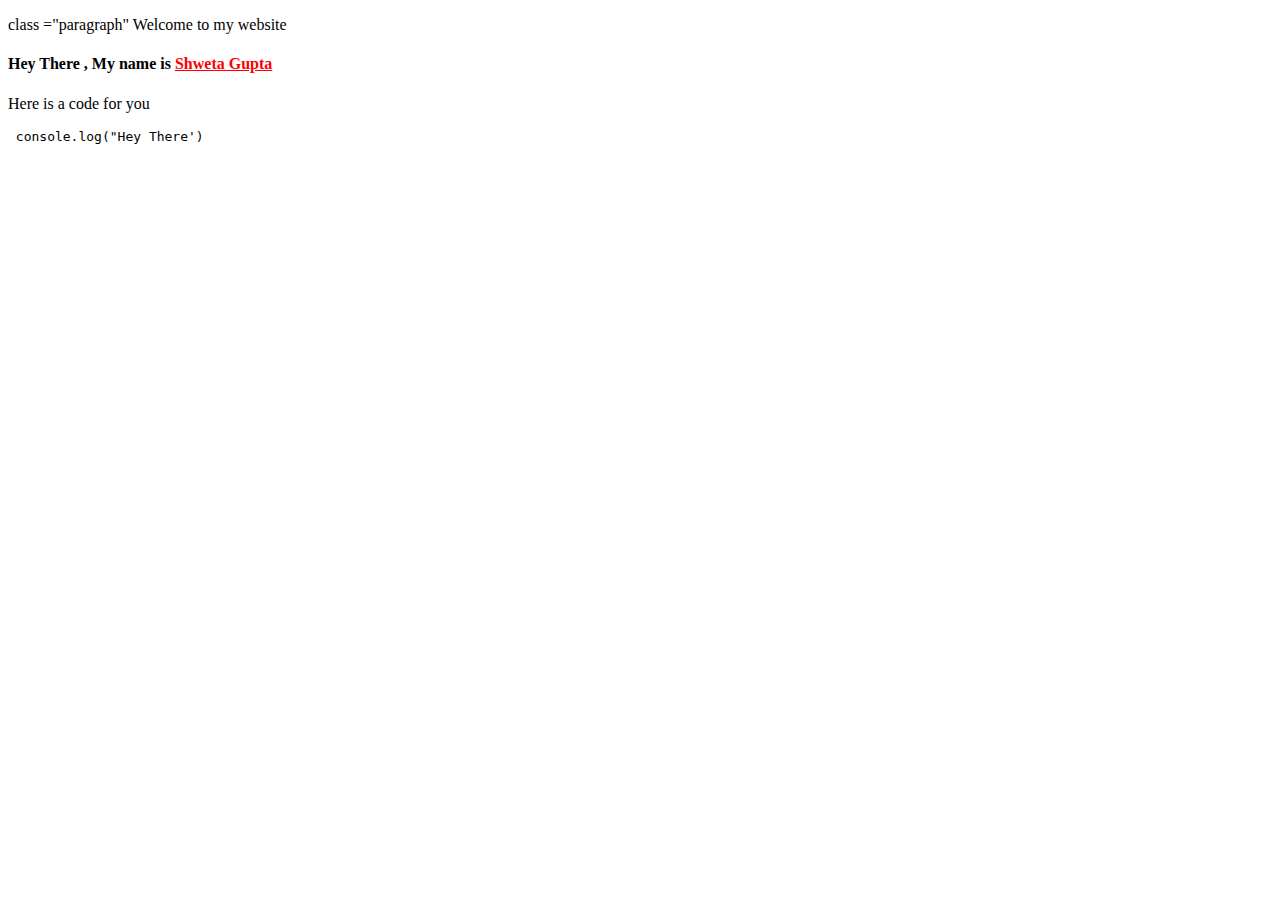
==== index.html @ 0dce2cd8 "Add files via upload" ====
<!DOCTYPE html>
<html lang="en">
<head>
    <meta charset="UTF-8">
    <meta name="viewport" content="width=device-width, initial-scale=1.0">
    <title>DOM - Query Selector </title>
    <style>
        .red-color{
            color: red;
        }
        .underline{
            text-decoration: underline;
        }
    </style>
</head>
<body>
    <nav class ="block">
        <p> class ="paragraph"  Welcome to my website </p>
    </nav>
    <div class = "block">
        <h4> Hey There , My name is <span id ="username"> Shweta Shaw </span></h4>
        <p class ="paragraph"> Here is a code for you </p>
        <pre><code> console.log("Hey There')</code></pre>
    </div>
    <script>
        //Query Selector:Performs operation on the first element.
        /* 
        In CSS we can select any thing in terms of :
        -tag name
        - id #
        -class .
        */
       const body = document.querySelector("body")
       /* i) Query selector using tag name:
     i) body.innerHTML = "<h1>Hacked!!</h1>" It discards the entire code written under body tag 
     ii) console.log(body.innerHTML) : It returns the entire code under body tag in form of string 
     const pre = document.querySelector("pre")
     pre.innerHTML = "<h1>HELLO HOW ARE YOU! </h1>"
     console.log(pre.innerHTML) 
     */
    // 2) Query selector using id:
    const username = document.querySelector("#username")
    username.innerText = "Rajat Chourasiya" // It will simple change the test present in element username
    // 3) Query selector using class:
    const ele = document.querySelector(".paragraph")
    console.log(ele.innerHTML) 
    const element = document.querySelector(".block")
    console.log(element.innerHTML) // It selects the first block element
    //4) Select element by id :
    const ele1 =document.getElementById('username')
    ele1.innerText = "Shweta Gupta"
    console.log(ele1) // It selects the element name username and replaces it with Shweta Gupta
   //5) Query selector using classlist
    const color = document.getElementById('username')
    color.innerText = "Shweta Gupta"
    color.classList.add("red-color") // It changes the color of Shweta Gupta to red
   //6)
    color.classList.add("red-color","underline")// It changes the color and underline  Shweta Gupta to red
    //7) 
    console.log(el1.classList)
    //8)
    color.classList.remove("red-color") // It removes the color from Shweta Gupta
    
    
    
    </script>
</body>
</html>
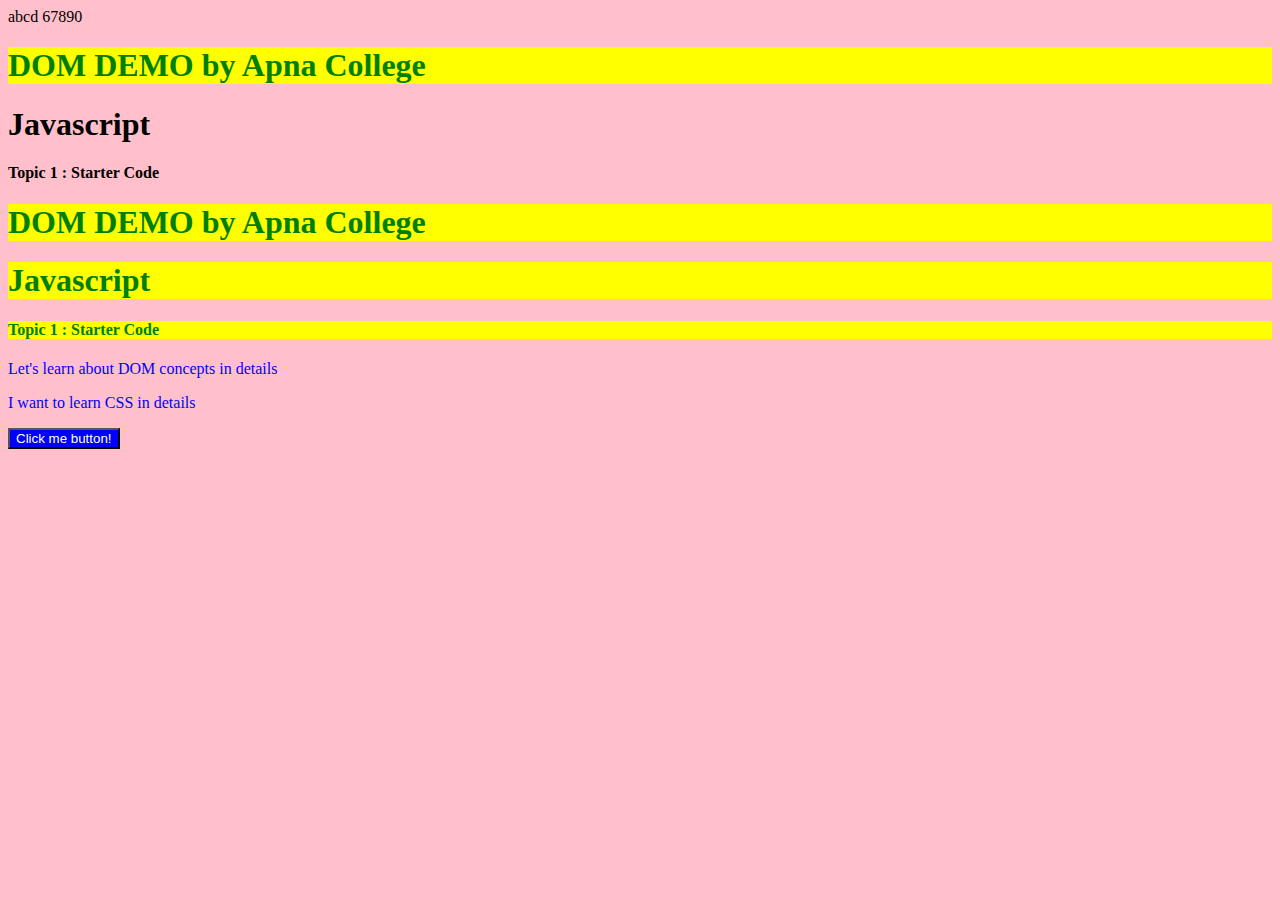
==== commit edb56317: "Add files via upload" ====
--- a/index.html
+++ b/index.html
@@ -1,69 +1,86 @@
+
+<!-- Various HTML tags
+ i) <style> - It connects HTML with CSS </style
+ii) <script> - It connects HTML with Javascript </script>
+iii) to link css with HTML :
+ <link rel ="stylesheet" href = "style.css">
+ iv) to  link HTML with js
+ <script src="script.js"
+
+ Window object :It represents an open window in a browser.It is browser's object & is automatically created by browser.
+It is a global object
+
+When we write console in broswer , a window object is automatically created
+
+console.log is a part of it and our JS code is already aware without mentioning window.console.log 
+
+DOM: When the HTML code can be accessed inside a javascript which is avaialble in the form of document is called DOM
+It is apart of window object
+
+console.log.dir - It is used to print the methods & properties  of a document .It is a part of window object
+
+If we link javascript file inside the head tag instead of body then the value of document will be null.
+
+DOM Manipulation:
+i) Selecting with id : When we provide a unique id to the html elements.
+document.getElementById("myId") ,it is represented with #symbol inside css file to make change
+Note : If the element inside the id does not exist it will return null
+
+ii) Selecting with class 
+document.getElementById("myclass"),it can be accessed with .symbol inside css file .It returns HTML collection similar to array
+Note : If the class name does not exist then it will return an empty HTML collection 
+
+iii) Selecting with tag name : 
+document.getelementsByTagName("p")
+Note: If the tag name does not exist then it will return an empty HTML collection 
+
+iv) Query Selector:
+doument.querySelector("p") ;It returns the first element corresponding to that tag
+
+v) Query SelectorAll:
+doument.querySelectorAll("p") ; It returns a nodelist of all the elements matching that tag ; 
+
+vi) tagName: returns tag for element nodes
+ex: headings.tagName // 'H1' 
+
+vii) innerText : returns the text content of the element and all its children 
+ex: headings.innerText // 'DOM DEMO by Apna College'
+
+viii) innerHTML : returns the plain text or HTML content in  the element
+
+Types of nodes in DOM:
+i)text nodes ; we generally ignore these nodes (text & element) thus mainly focuses on element nodes
+ii) comment nodes
+iii) element nodes
+
+We can access the children of child node of a parent node:
+//document.querySelector(div).children; // HTMLCollection(0) because div parent have no child 
+-->
 <!DOCTYPE html>
 <html lang="en">
 <head>
     <meta charset="UTF-8">
     <meta name="viewport" content="width=device-width, initial-scale=1.0">
     <title>DOM - Query Selector </title>
-    <style>
-        .red-color{
-            color: red;
-        }
-        .underline{
-            text-decoration: underline;
-        }
-    </style>
+    <link rel ="stylesheet" href ="dom.css">
 </head>
+
 <body>
-    <nav class ="block">
-        <p> class ="paragraph"  Welcome to my website </p>
-    </nav>
-    <div class = "block">
-        <h4> Hey There , My name is <span id ="username"> Shweta Shaw </span></h4>
-        <p class ="paragraph"> Here is a code for you </p>
-        <pre><code> console.log("Hey There')</code></pre>
-    </div>
-    <script>
-        //Query Selector:Performs operation on the first element.
-        /* 
-        In CSS we can select any thing in terms of :
-        -tag name
-        - id #
-        -class .
-        */
-       const body = document.querySelector("body")
-       /* i) Query selector using tag name:
-     i) body.innerHTML = "<h1>Hacked!!</h1>" It discards the entire code written under body tag 
-     ii) console.log(body.innerHTML) : It returns the entire code under body tag in form of string 
-     const pre = document.querySelector("pre")
-     pre.innerHTML = "<h1>HELLO HOW ARE YOU! </h1>"
-     console.log(pre.innerHTML) 
-     */
-    // 2) Query selector using id:
-    const username = document.querySelector("#username")
-    username.innerText = "Rajat Chourasiya" // It will simple change the test present in element username
-    // 3) Query selector using class:
-    const ele = document.querySelector(".paragraph")
-    console.log(ele.innerHTML) 
-    const element = document.querySelector(".block")
-    console.log(element.innerHTML) // It selects the first block element
-    //4) Select element by id :
-    const ele1 =document.getElementById('username')
-    ele1.innerText = "Shweta Gupta"
-    console.log(ele1) // It selects the element name username and replaces it with Shweta Gupta
-   //5) Query selector using classlist
-    const color = document.getElementById('username')
-    color.innerText = "Shweta Gupta"
-    color.classList.add("red-color") // It changes the color of Shweta Gupta to red
-   //6)
-    color.classList.add("red-color","underline")// It changes the color and underline  Shweta Gupta to red
-    //7) 
-    console.log(el1.classList)
-    //8)
-    color.classList.remove("red-color") // It removes the color from Shweta Gupta
+    <div> abcd 67890  </div>
+
+    <h1  id ="heading"></id> DOM  DEMO by Apna College </h1>
+    <h1  id =" heading1"> Javascript </h1>
+    <h4> Topic 1 : Starter Code </h4> 
     
-    
-    
-    </script>
+    <h1 class ="heading-class">  DOM  DEMO by Apna College </h1>
+    <h1 class ="heading-class"> Javascript </h1>
+    <h4 class = "heading-class"> Topic 1 : Starter Code </h4> 
+
+
+    <p> Let's learn about DOM concepts in details </p>
+    <p> I want to learn CSS in details </p>
+    <button> Click  me button! </button>
+    <script src = "DOM.js"></script>   
 </body>
 </html>
 
--- a/style.css
+++ b/style.css
@@ -0,0 +1,18 @@
+/* div{
+    height:100px;
+    width:100px;
+    background-color:dodgerblue;
+    color:white;
+    border : 1px solid black;
+}
+*/
+
+.dark{
+    background-color: black;
+    color: white;
+}
+
+.light{
+    background-color: white;
+    color:black
+}--- a/dom.css
+++ b/dom.css
@@ -0,0 +1,29 @@
+#heading{
+    color: green;
+    background-color: yellow; /* No changes can be seen in h1 (Javascript) because the id is dofferent for it */
+}
+
+
+.heading-class{
+    color: green;
+    background-color: yellow;
+
+}
+
+p{
+    color:blue
+}
+
+/*h1 {
+    color : green;   
+}
+*/
+
+body{
+    background-color: pink;
+}
+
+button{
+    background-color: blue;
+    color:white
+}
